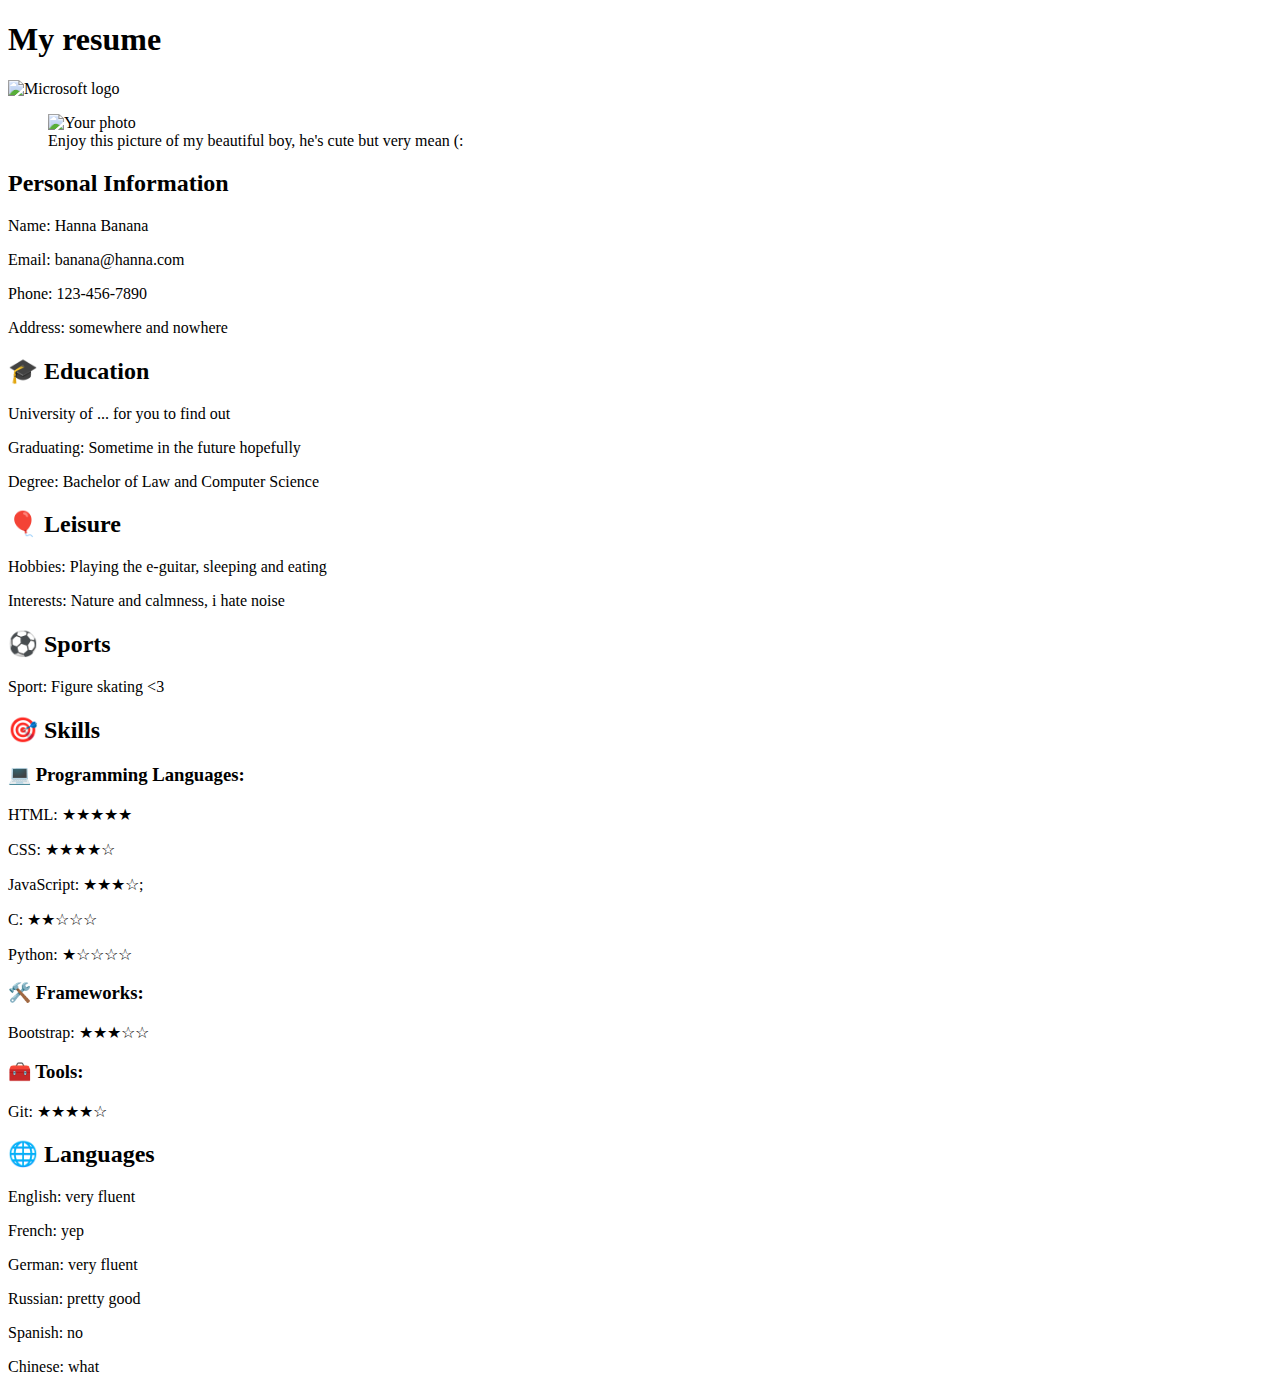
==== HTML/index.html @ dcf53bc1 "Create index.html" ====
<!DOCTYPE html>
<html lang="en">

<head>
  <meta charset="utf-8">
  <meta name="viewport" content="width=device-width">
  <title>CV Hanna K.</title>
  <link rel=“stylesheet” href=“HannasResume/style.css”/>
</head>

<body>
  <header>
    <h1>My resume</h1>
    <!-- add microsoftlogo here-->
    <img src="./images/Microsoft_365_Copilot_Icon.svg" alt="Microsoft logo">
  </header>
  <div class="conteneur">
    <div class="photo-wrapper">
      <figure class="photo">
        <img src="./images/me.jpg" alt="Your photo">
        <figcaption>Enjoy this picture of my beautiful boy, he's cute but very mean (:</figcaption>
      </figure>
      <div class="section">
        <h2>Personal Information</h2>
        <!-- Add your personal information here -->

        <p>Name: Hanna Banana</p>
        <p>Email: banana@hanna.com</p>
        <p>Phone: 123-456-7890</p>
        <p>Address: somewhere and nowhere</p>
      </div>
    </div>
    <div class="cv-sections">
      <div class="section">
        <h2><span role="img" aria-label="Education">🎓</span> Education</h2>
        <!-- Add your education here -->
        <p>University of ... for you to find out</p>
        <p>Graduating: Sometime in the future hopefully</p>
        <p>Degree: Bachelor of Law and Computer Science</p>
      </div>

      <div class="section">
        <h2><span role="img" aria-label="Leisure">🎈</span> Leisure</h2>
        <!-- Add your leisure content here -->
        <p>Hobbies: Playing the e-guitar, sleeping and eating</p>
        <p>Interests: Nature and calmness, i hate noise</p>
      </div>

      <div class="section">
        <h2><span role="img" aria-label="Sports">⚽</span> Sports</h2>
        <!-- Add your sports content here -->
        <p>Sport: Figure skating <3 </p>
      </div>

      <div class="section skills">
        <h2><span role="img" aria-label="Skills">🎯</span> Skills</h2>
        <h3><span role="img" aria-label="Programming Languages">💻</span> Programming Languages:</h3>
        <p><span class="skill-name">HTML:</span> <span class="stars">&starf;&starf;&starf;&starf;&starf;</span></p>
        <p><span class="skill-name">CSS:</span> <span class="stars">&starf;&starf;&starf;&starf;&star;</span></p>
        <p><span class="skill-name">JavaScript:</span> <span class="stars">&starf;&starf;&starf;&star;;</span></p>
        <p><span class="skill-name">C:</span> <span class="stars">&starf;&starf;&star;&star;&star;</span></p>
        <p><span class="skill-name">Python:</span> <span class="stars">&starf;&star;&star;&star;&star;</span></p>
        <h3><span role="img" aria-label="Frameworks">🛠️</span> Frameworks:</h3>
        <p><span class="skill-name">Bootstrap:</span> <span class="stars">&starf;&starf;&starf;&star;&star;</span></p>
        <h3><span role="img" aria-label="Tools">🧰</span> Tools:</h3>
        <p><span class="skill-name">Git:</span> <span class="stars">&starf;&starf;&starf;&starf;&star;</span></p>
      </div>
      <div class="section">
        <h2><span role="img" aria-label="Languages">🌐</span> Languages</h2>
        <!-- Add your languages here -->
        <p>English: very fluent</span>
        <p>French: yep</p>
        <p>German: very fluent</p>
        <p>Russian: pretty good</p>
        <p>Spanish: no</p>
        <p>Chinese: what</p>
      </div>


    </div>
  </div>
</body>

</html>
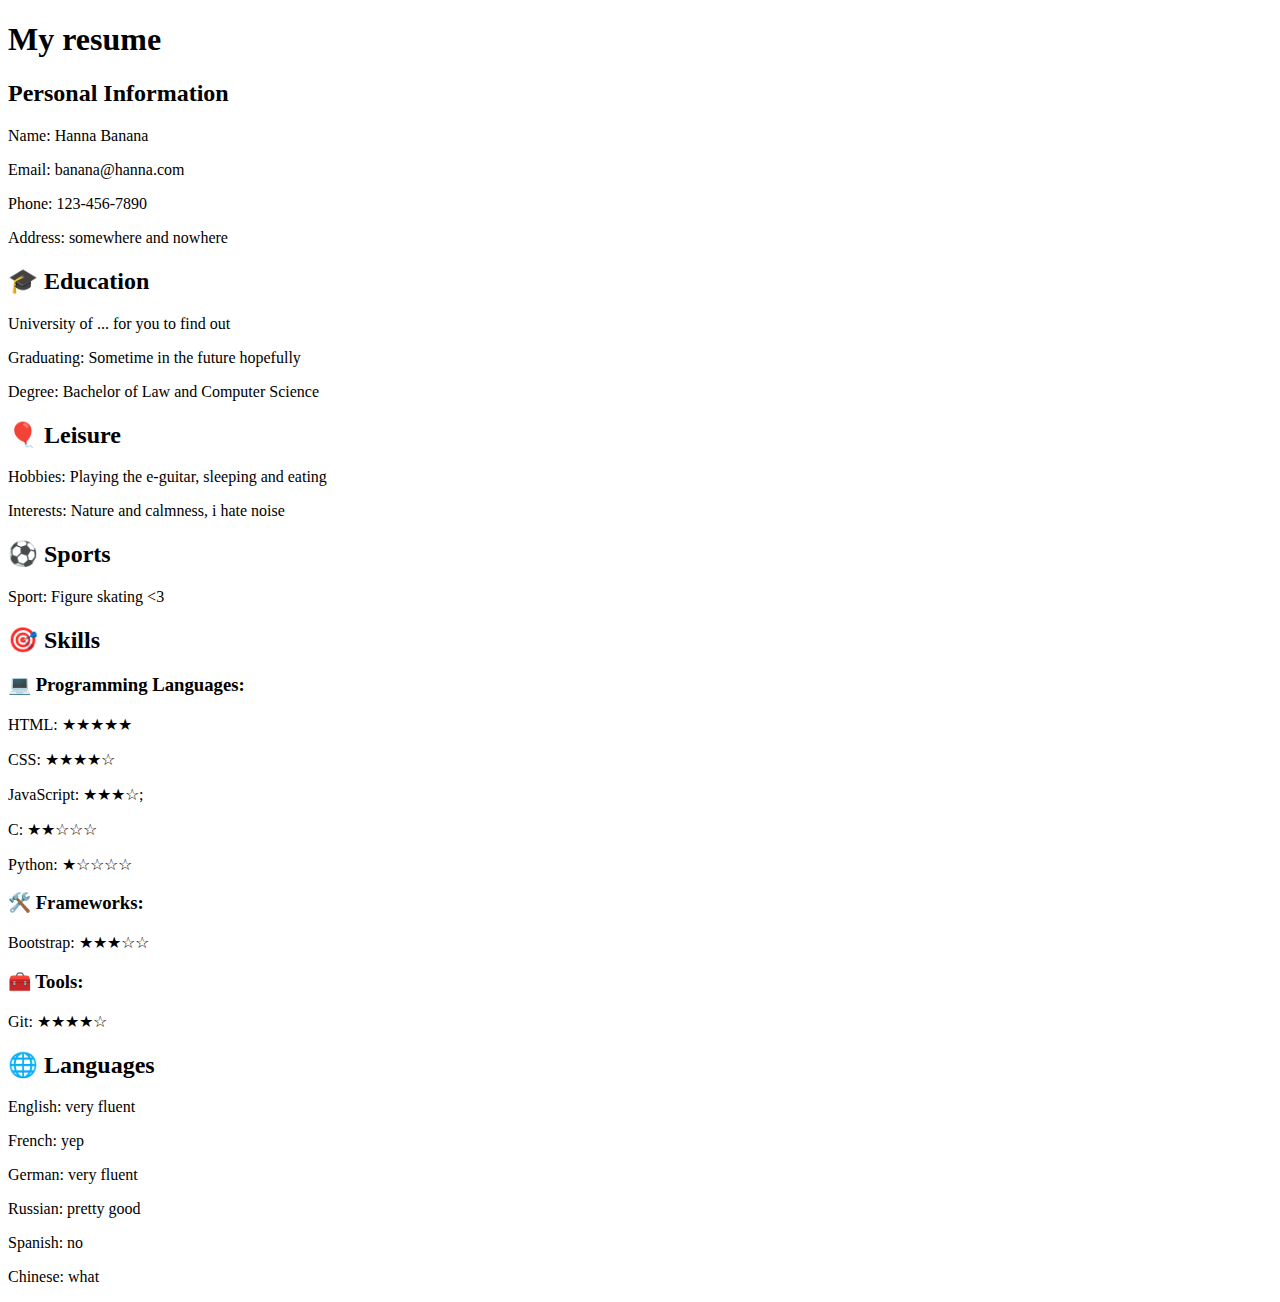
==== commit 69889bf8: "Update index.html" ====
--- a/HTML/index.html
+++ b/HTML/index.html
@@ -5,21 +5,19 @@
   <meta charset="utf-8">
   <meta name="viewport" content="width=device-width">
   <title>CV Hanna K.</title>
-  <link rel=“stylesheet” href=“HannasResume/style.css”/>
+  <link rel=“stylesheet” href=“HannasResume/CSS/style.css”/>
 </head>
 
 <body>
   <header>
     <h1>My resume</h1>
-    <!-- add microsoftlogo here-->
-    <img src="./images/Microsoft_365_Copilot_Icon.svg" alt="Microsoft logo">
+
   </header>
   <div class="conteneur">
     <div class="photo-wrapper">
-      <figure class="photo">
-        <img src="./images/me.jpg" alt="Your photo">
-        <figcaption>Enjoy this picture of my beautiful boy, he's cute but very mean (:</figcaption>
-      </figure>
+
+
+      
       <div class="section">
         <h2>Personal Information</h2>
         <!-- Add your personal information here -->
@@ -48,7 +46,6 @@
 
       <div class="section">
         <h2><span role="img" aria-label="Sports">⚽</span> Sports</h2>
-        <!-- Add your sports content here -->
         <p>Sport: Figure skating <3 </p>
       </div>
 
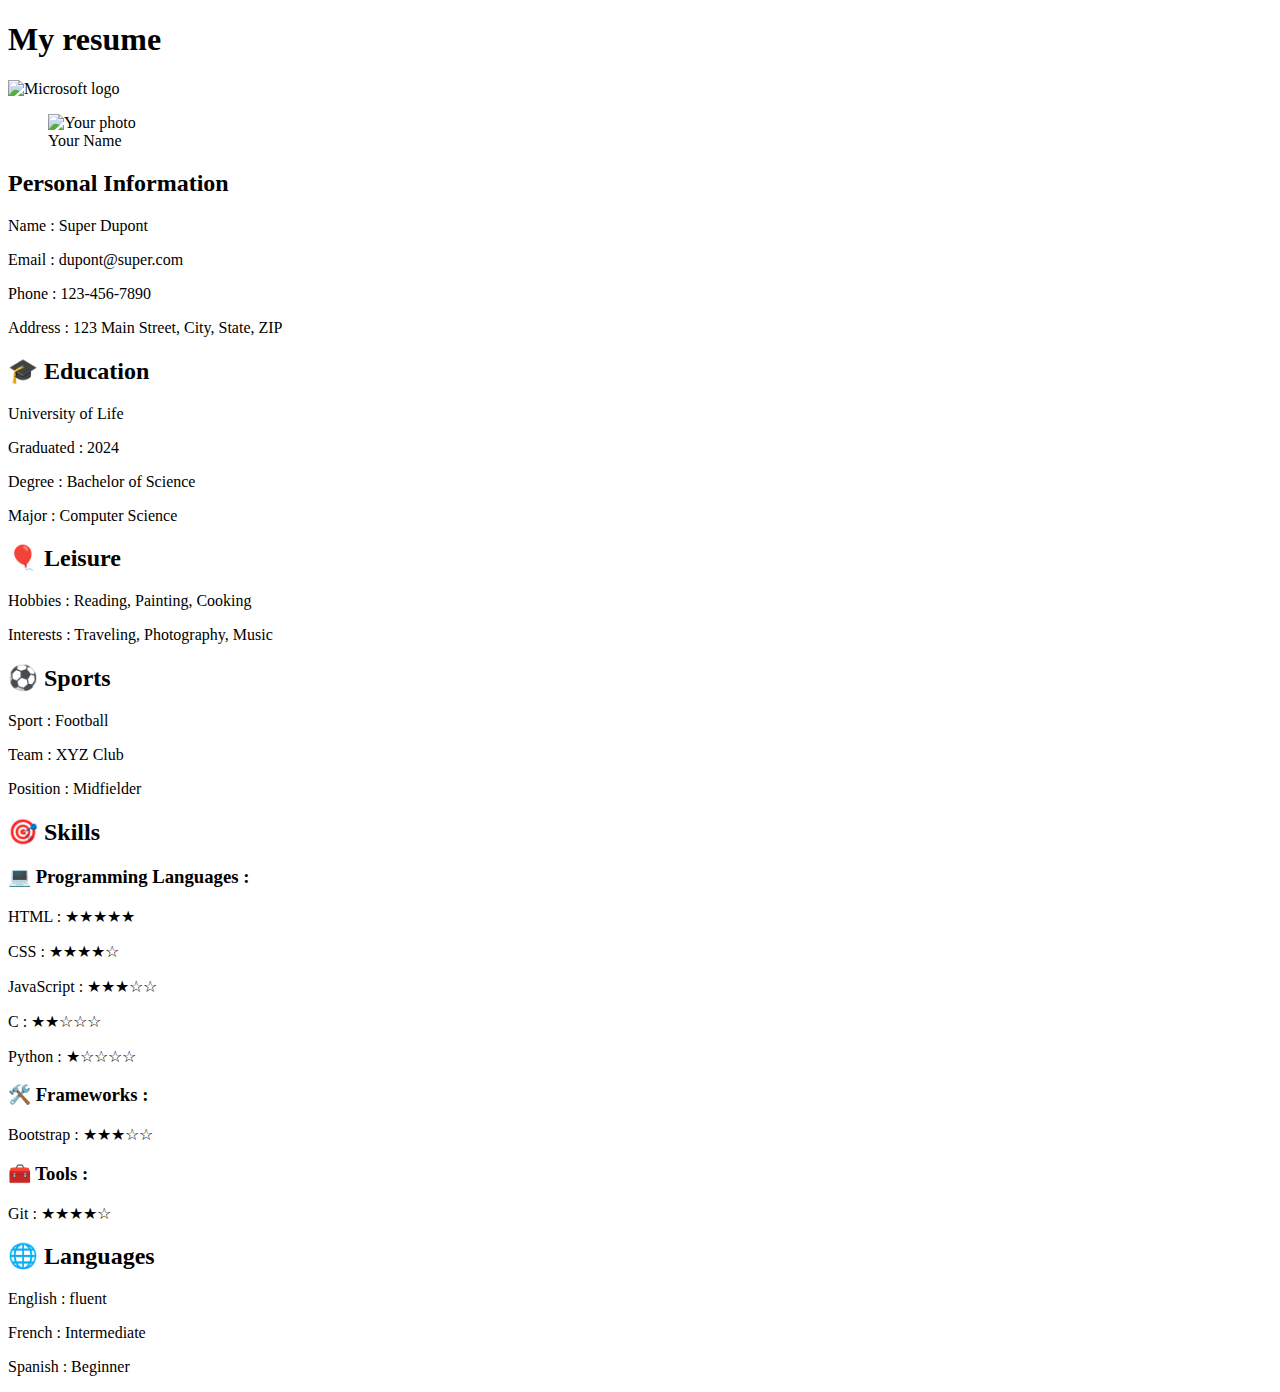
==== commit bfaaf872: "Update index.html" ====
--- a/HTML/index.html
+++ b/HTML/index.html
@@ -4,73 +4,76 @@
 <head>
   <meta charset="utf-8">
   <meta name="viewport" content="width=device-width">
-  <title>CV Hanna K.</title>
-  <link rel=“stylesheet” href=“HannasResume/CSS/style.css”/>
+  <title>CV Denis Dupont</title>
+  <link rel="stylesheet" href="CSS/style.css">
 </head>
 
 <body>
   <header>
     <h1>My resume</h1>
-
+    <!-- add microsoftlogo here-->
+    <img src="./images/Microsoft_365_Copilot_Icon.svg" alt="Microsoft logo">
   </header>
   <div class="conteneur">
     <div class="photo-wrapper">
-
-
-      
+      <figure class="photo">
+        <img src="./images/me.jpg" alt="Your photo">
+        <figcaption>Your Name</figcaption>
+      </figure>
       <div class="section">
         <h2>Personal Information</h2>
         <!-- Add your personal information here -->
 
-        <p>Name: Hanna Banana</p>
-        <p>Email: banana@hanna.com</p>
-        <p>Phone: 123-456-7890</p>
-        <p>Address: somewhere and nowhere</p>
+        <p>Name : Super Dupont</p>
+        <p>Email : dupont@super.com</p>
+        <p>Phone : 123-456-7890</p>
+        <p>Address : 123 Main Street, City, State, ZIP</p>
       </div>
     </div>
     <div class="cv-sections">
       <div class="section">
         <h2><span role="img" aria-label="Education">🎓</span> Education</h2>
         <!-- Add your education here -->
-        <p>University of ... for you to find out</p>
-        <p>Graduating: Sometime in the future hopefully</p>
-        <p>Degree: Bachelor of Law and Computer Science</p>
+        <p>University of Life</p>
+        <p>Graduated : 2024</p>
+        <p>Degree : Bachelor of Science</p>
+        <p>Major : Computer Science</p>
       </div>
 
       <div class="section">
         <h2><span role="img" aria-label="Leisure">🎈</span> Leisure</h2>
         <!-- Add your leisure content here -->
-        <p>Hobbies: Playing the e-guitar, sleeping and eating</p>
-        <p>Interests: Nature and calmness, i hate noise</p>
+        <p>Hobbies : Reading, Painting, Cooking</p>
+        <p>Interests : Traveling, Photography, Music</p>
       </div>
 
       <div class="section">
         <h2><span role="img" aria-label="Sports">⚽</span> Sports</h2>
-        <p>Sport: Figure skating <3 </p>
+        <!-- Add your sports content here -->
+        <p>Sport : Football</p>
+        <p>Team : XYZ Club</p>
+        <p>Position : Midfielder</p>
       </div>
 
       <div class="section skills">
         <h2><span role="img" aria-label="Skills">🎯</span> Skills</h2>
-        <h3><span role="img" aria-label="Programming Languages">💻</span> Programming Languages:</h3>
-        <p><span class="skill-name">HTML:</span> <span class="stars">&starf;&starf;&starf;&starf;&starf;</span></p>
-        <p><span class="skill-name">CSS:</span> <span class="stars">&starf;&starf;&starf;&starf;&star;</span></p>
-        <p><span class="skill-name">JavaScript:</span> <span class="stars">&starf;&starf;&starf;&star;;</span></p>
-        <p><span class="skill-name">C:</span> <span class="stars">&starf;&starf;&star;&star;&star;</span></p>
-        <p><span class="skill-name">Python:</span> <span class="stars">&starf;&star;&star;&star;&star;</span></p>
-        <h3><span role="img" aria-label="Frameworks">🛠️</span> Frameworks:</h3>
-        <p><span class="skill-name">Bootstrap:</span> <span class="stars">&starf;&starf;&starf;&star;&star;</span></p>
-        <h3><span role="img" aria-label="Tools">🧰</span> Tools:</h3>
-        <p><span class="skill-name">Git:</span> <span class="stars">&starf;&starf;&starf;&starf;&star;</span></p>
+        <h3><span role="img" aria-label="Programming Languages">💻</span> Programming Languages :</h3>
+        <p><span class="skill-name">HTML :</span> <span class="stars">&starf;&starf;&starf;&starf;&starf;</span></p>
+        <p><span class="skill-name">CSS :</span> <span class="stars">&starf;&starf;&starf;&starf;&star;</span></p>
+        <p><span class="skill-name">JavaScript :</span> <span class="stars">&starf;&starf;&starf;&star;&star;</span></p>
+        <p><span class="skill-name">C :</span> <span class="stars">&starf;&starf;&star;&star;&star;</span></p>
+        <p><span class="skill-name">Python :</span> <span class="stars">&starf;&star;&star;&star;&star;</span></p>
+        <h3><span role="img" aria-label="Frameworks">🛠️</span> Frameworks :</h3>
+        <p><span class="skill-name">Bootstrap :</span> <span class="stars">&starf;&starf;&starf;&star;&star;</span></p>
+        <h3><span role="img" aria-label="Tools">🧰</span> Tools :</h3>
+        <p><span class="skill-name">Git :</span> <span class="stars">&starf;&starf;&starf;&starf;&star;</span></p>
       </div>
       <div class="section">
         <h2><span role="img" aria-label="Languages">🌐</span> Languages</h2>
         <!-- Add your languages here -->
-        <p>English: very fluent</span>
-        <p>French: yep</p>
-        <p>German: very fluent</p>
-        <p>Russian: pretty good</p>
-        <p>Spanish: no</p>
-        <p>Chinese: what</p>
+        <p>English : fluent</span>
+        <p>French : Intermediate</p>
+        <p>Spanish : Beginner</p>
       </div>
 
 
